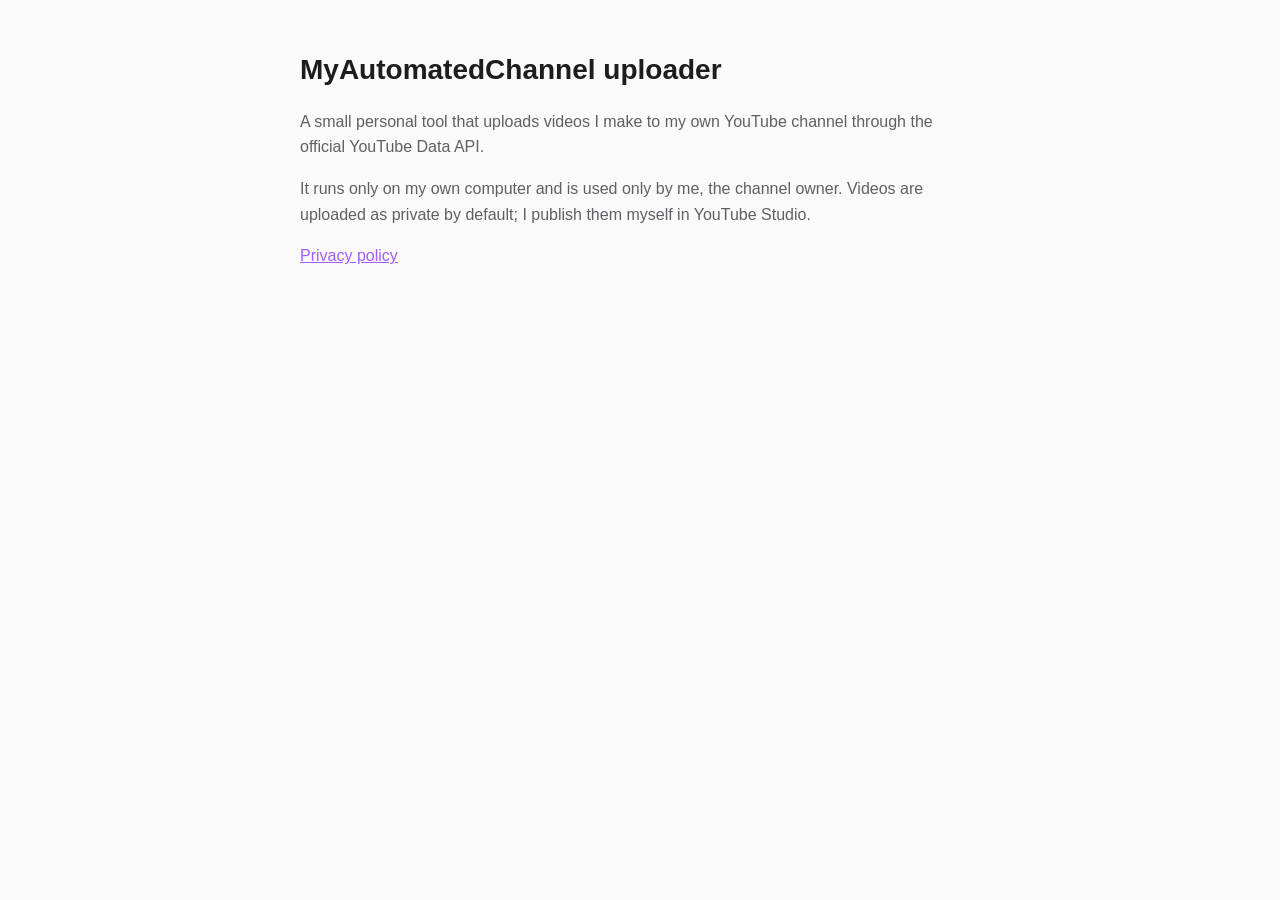
==== index.html @ 8386725e "Homepage and privacy policy for the YouTube uploader" ====
<!doctype html>
<html lang="en"><head><meta charset="utf-8"><meta name="viewport" content="width=device-width,initial-scale=1">
<title>MyAutomatedChannel uploader</title><link rel="stylesheet" href="style.css"></head>
<body><main>
<h1>MyAutomatedChannel uploader</h1>
<p>A small personal tool that uploads videos I make to my own YouTube channel through the official YouTube Data API.</p>
<p>It runs only on my own computer and is used only by me, the channel owner. Videos are uploaded as private by default; I publish them myself in YouTube Studio.</p>
<p><a href="privacy.html">Privacy policy</a></p>
</main></body></html>
---- style.css ----
:root{--bg:#fafafa;--fg:#1d1d1f;--muted:#5f5f66;--accent:#a35cff}
@media (prefers-color-scheme:dark){:root{--bg:#111114;--fg:#f4f4f8;--muted:#a9a9bb}}
body{margin:0;background:var(--bg);color:var(--fg);font:16px/1.6 -apple-system,BlinkMacSystemFont,"Segoe UI",Inter,sans-serif}
main{max-width:680px;margin:0 auto;padding:48px 16px}
h1{font-size:28px;margin:0 0 8px}h2{font-size:19px;margin-top:32px}
p,li{color:var(--muted)}a{color:var(--accent)}
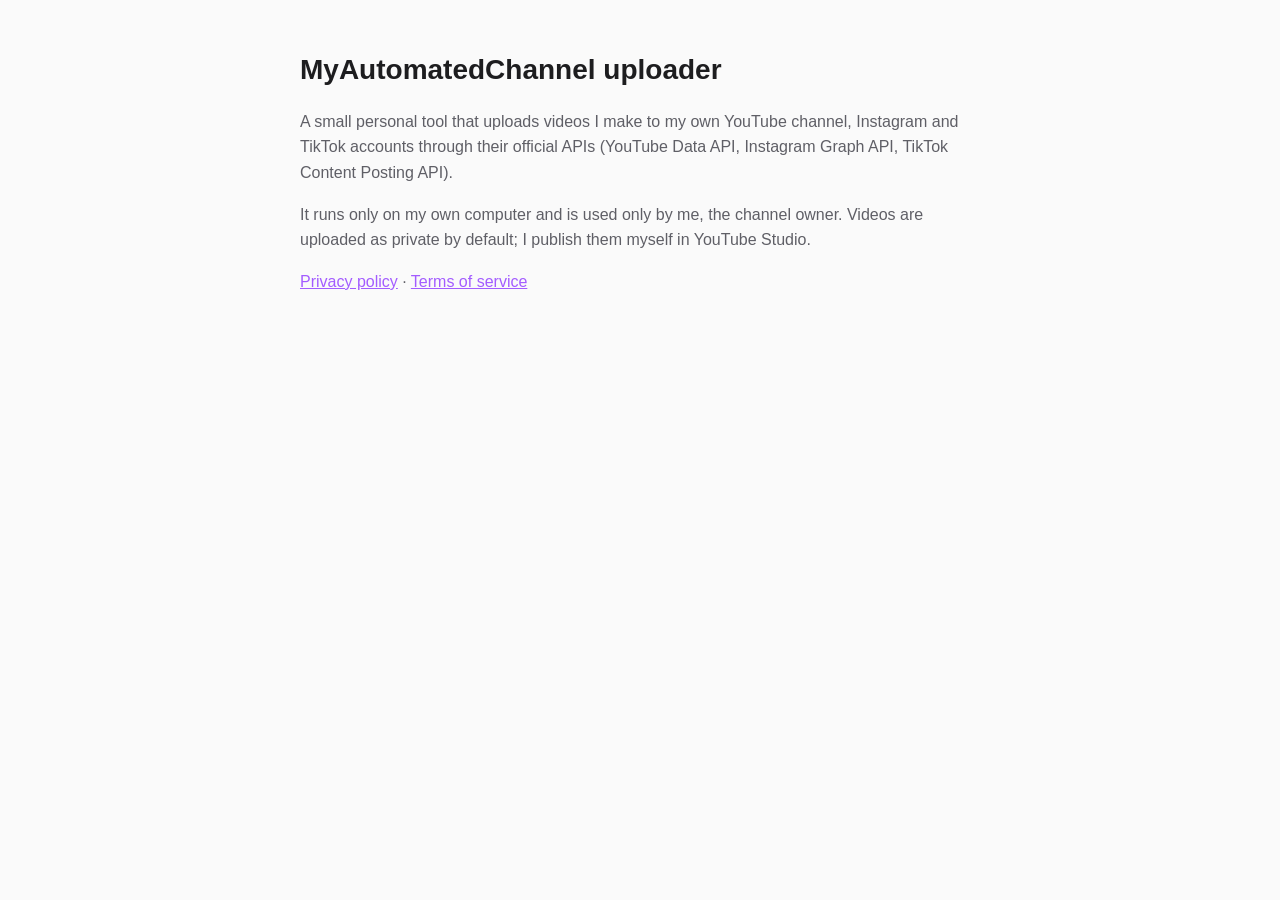
==== commit fc2c8977: "Terms of service, TikTok sign-in callback, Instagram/TikTok in privacy policy" ====
--- a/index.html
+++ b/index.html
@@ -3,7 +3,7 @@
 <title>MyAutomatedChannel uploader</title><link rel="stylesheet" href="style.css"></head>
 <body><main>
 <h1>MyAutomatedChannel uploader</h1>
-<p>A small personal tool that uploads videos I make to my own YouTube channel through the official YouTube Data API.</p>
+<p>A small personal tool that uploads videos I make to my own YouTube channel, Instagram and TikTok accounts through their official APIs (YouTube Data API, Instagram Graph API, TikTok Content Posting API).</p>
 <p>It runs only on my own computer and is used only by me, the channel owner. Videos are uploaded as private by default; I publish them myself in YouTube Studio.</p>
-<p><a href="privacy.html">Privacy policy</a></p>
+<p><a href="privacy.html">Privacy policy</a> · <a href="terms.html">Terms of service</a></p>
 </main></body></html>
